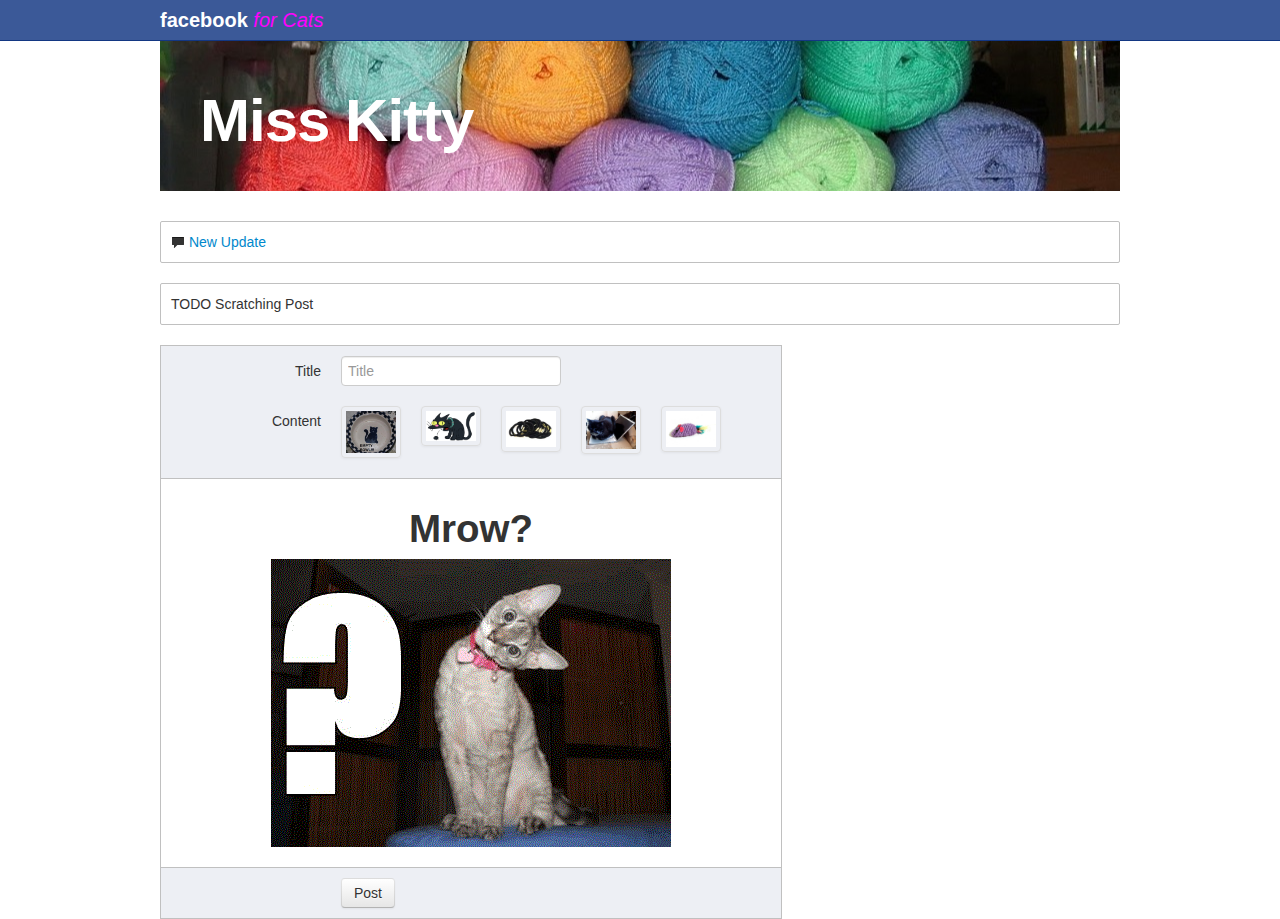
==== Step 4/index.html @ 89be218f "Publishing a message to postal." ====
<!DOCTYPE html>
<html>
  <head>
    <title>Facebook For Cats</title>
    <meta name="viewport" content="width=device-width, initial-scale=1.0">
    <!-- Bootstrap -->
    <link href="css/bootstrap.min.css" rel="stylesheet" media="screen">
    <link href="css/overrides.css" rel="stylesheet" media="screen">
    <script src="js/jquery.js"></script>
    <script src="js/bootstrap.min.js"></script>
    <script src="js/knockout-2.2.1.js"></script>
    <script src="js/underscore-min.js"></script>	
    <script src="js/postal.js"></script>	
    <script src="js/newPostControl.js"></script>	
  </head>
  <body>
	<div class="navbar  over-white">
		<div class="dark-blue">
			<div class="container">
				<a class="brand" href="#">facebook <span class="for-cats">for Cats</span></a>
			</div>
		</div>
	</div>
	
	<div class="container">
		<div class="hero-unit cover-photo">
			<h1>Miss Kitty</h1>
		</div>
	</div>
	
	<div id="newUpdate" class="container">
		<a href="#"><i class="icon-comment"></i> New Update</a>
	</div>
	
	<div id="scratchingPost" class="container">
		TODO Scratching Post
	</div>
	
	<div class="container">
		<div id="newPost" class="span8">
			<div class="row">
				<div class="span8">
					<form class="form-horizontal" data-bind="submit: postUpdate">
						<div class="control-group post-title-container">
							<label class="control-label" for="postTitle">Title</label>
							<div class="controls">
								<!-- we'll tie the value of this input to Knockout and wire up a keypress event -->
								<input type="text" id="postTitle" placeholder="Title" data-bind="value: title, valueUpdate: 'afterkeydown'">
							</div>
						</div>
						
						<div class="control-group possible-images">
							<label class="control-label" for="postContent">Content</label>
							<!-- write out an li for each image in the images array -->
							<ul class="thumbnails" data-bind="foreach: images">
								<!-- add whatever class this image should have. will be either 'selected' or '' -->
								<li class="span1" data-bind="css: selectedClass()">
									<!-- when this is clicked call the selectImage function -->
									<a href="#" class="thumbnail" data-bind="click: selectImage">
										<!-- our image src and alt tags will be based on view model data -->
										<img data-bind="attr: { src: src, alt: text}">
									</a>
								</li>
							</ul>
						</div>

						<div class="preview">
							<!-- listen to the titleToDisplay function to get our text. magic will cause this to trigger when title is updated -->
							<h1 data-bind="text: titleToDisplay()"></h1>
							<div>
								<!-- get the src from the selected property. again by magic -->
								<img data-bind="attr: {src: imageSrcToDisplay()}">
							</div>
						</div>
						
						<div class="control-group form-controls">
							<div class="controls">
								<button type="submit" class="btn">Post</button>
							</div>
						</div>
					</form>
				</div>
			</div>
		</div>
	</div>
	
	<script type="text/javascript">
		$(function() {
			window.newPostControl = new newPostControl("newPost");

		})
	</script>
	

  </body>
</html>
---- Step 4/css/overrides.css ----
body {
	font-family: 'lucida grande',tahoma,verdana,arial,sans-serif;
}

.dark-blue {
	background-color: #3b5998;
	background-image: none;
}

.over-white {
	border-bottom: 1px solid #133783;
}

.container, .navbar .container {
	width: 960px;
}

.navbar {
	margin-bottom: 0;
}

.navbar .brand {
	color: #fff;
	text-shadow: none;
	font-weight: bold
}

.navbar .brand .for-cats {
	font-weight: normal;
	color: #FF00FF;
	font-style: italic;
}

.cover-photo {
	background-image: url('../img/yarn.JPG');
	background-position: center, bottom;
	color: #fff;
	border-radius: 0;
	padding: 40px;
}

#scratchingPost, #newUpdate {
	border: 1px solid #c0c0c0;
	border-radius: 2px;
	padding: 10px;
	-moz-box-sizing: border-box;
	box-sizing: border-box;
	margin-bottom: 20px;
}

#newPost{
	border: 1px solid #c0c0c0;
	margin-left: 0px;
}

#newPost form {
	margin-bottom: 0;
}

#newPost .possible-images {
	background-color: #edeff4;
	padding: 10px 10px 0 0px;
	border-bottom: 1px solid #c0c0c0;	
	margin-bottom: 0;
}

#newPost .possible-images .thumbnails>li {
	margin-bottom: 10px;
}

#newPost .possible-images li.selected a {
	border-color: blue;
}

#newPost .post-title-container {
	background-color: #edeff4;
	margin-bottom: 0px;
	padding: 10px 0;
}

#newPost .form-controls {
	border-top: 1px solid #c0c0c0;
	background-color: #edeff4;
	padding: 10px 0;
	margin-bottom: 0;
}

#newPost .preview {
	text-align: center;
	padding: 20px;
}

#newPost .possible-posts ul {
	margin-bottom: 0;
}
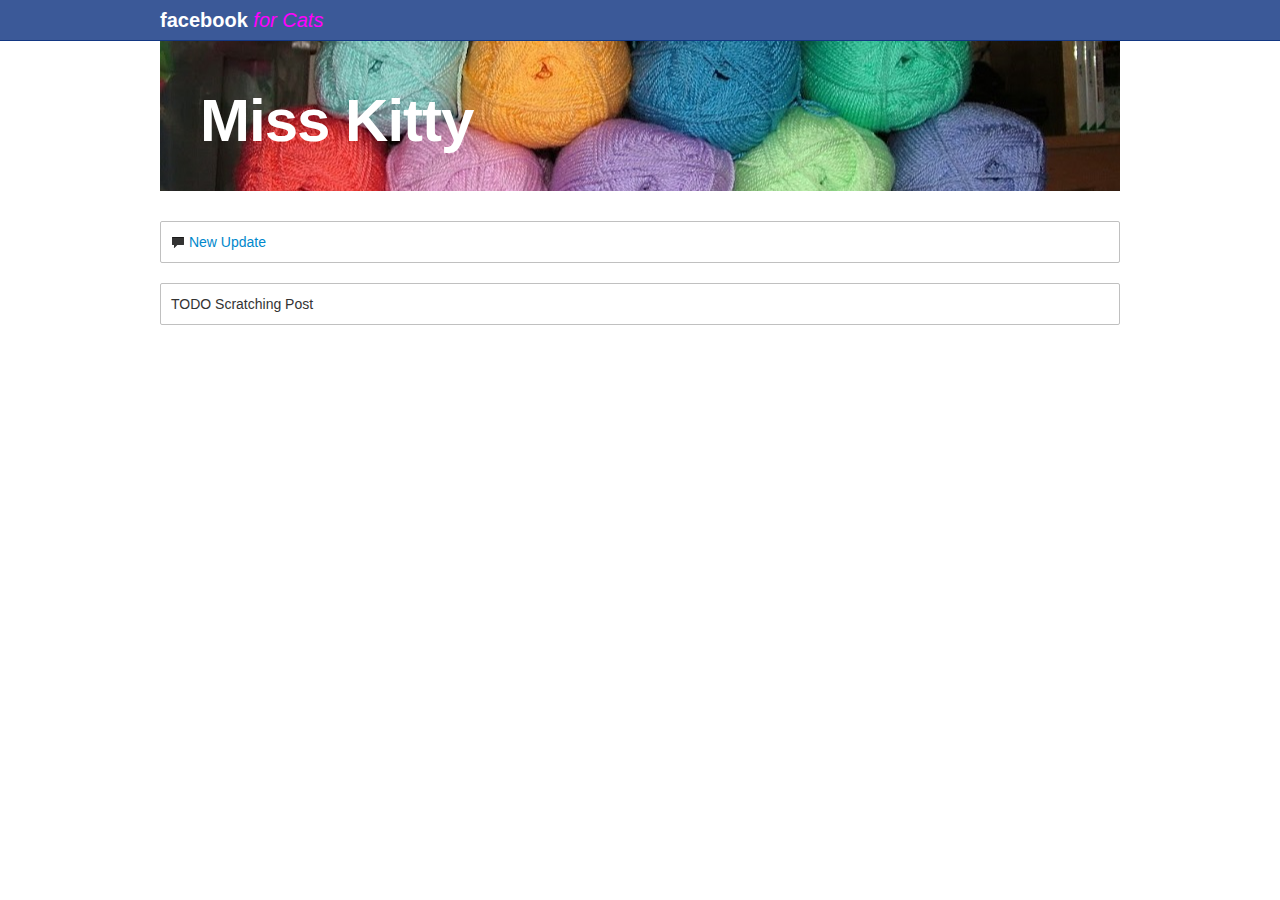
==== commit 0cb16f48: "Made the form hidden and triggered post to send a message and hide." ====
--- a/Step 4/index.html
+++ b/Step 4/index.html
@@ -12,6 +12,7 @@
     <script src="js/underscore-min.js"></script>	
     <script src="js/postal.js"></script>	
     <script src="js/newPostControl.js"></script>	
+    <script src="js/jquery.colorbox.js"></script>	
   </head>
   <body>
 	<div class="navbar  over-white">
@@ -30,11 +31,7 @@
 	
 	<div id="newUpdate" class="container">
 		<a href="#"><i class="icon-comment"></i> New Update</a>
-	</div>
-	
-	<div id="scratchingPost" class="container">
-		TODO Scratching Post
-	</div>
+	</div>	
 	
 	<div class="container">
 		<div id="newPost" class="span8">
@@ -84,10 +81,18 @@
 		</div>
 	</div>
 	
+	<div id="scratchingPost" class="container">
+		TODO Scratching Post
+	</div>
+	
+	
 	<script type="text/javascript">
 		$(function() {
 			window.newPostControl = new newPostControl("newPost");
 
+			$('#newUpdate a').on('click', function(){
+				$('#newPost').show();
+			});
 		})
 	</script>
 	
--- a/Step 4/css/overrides.css
+++ b/Step 4/css/overrides.css
@@ -49,8 +49,10 @@
 }
 
 #newPost{
+	display: none;
 	border: 1px solid #c0c0c0;
 	margin-left: 0px;
+	margin-bottom: 20px;
 }
 
 #newPost form {
